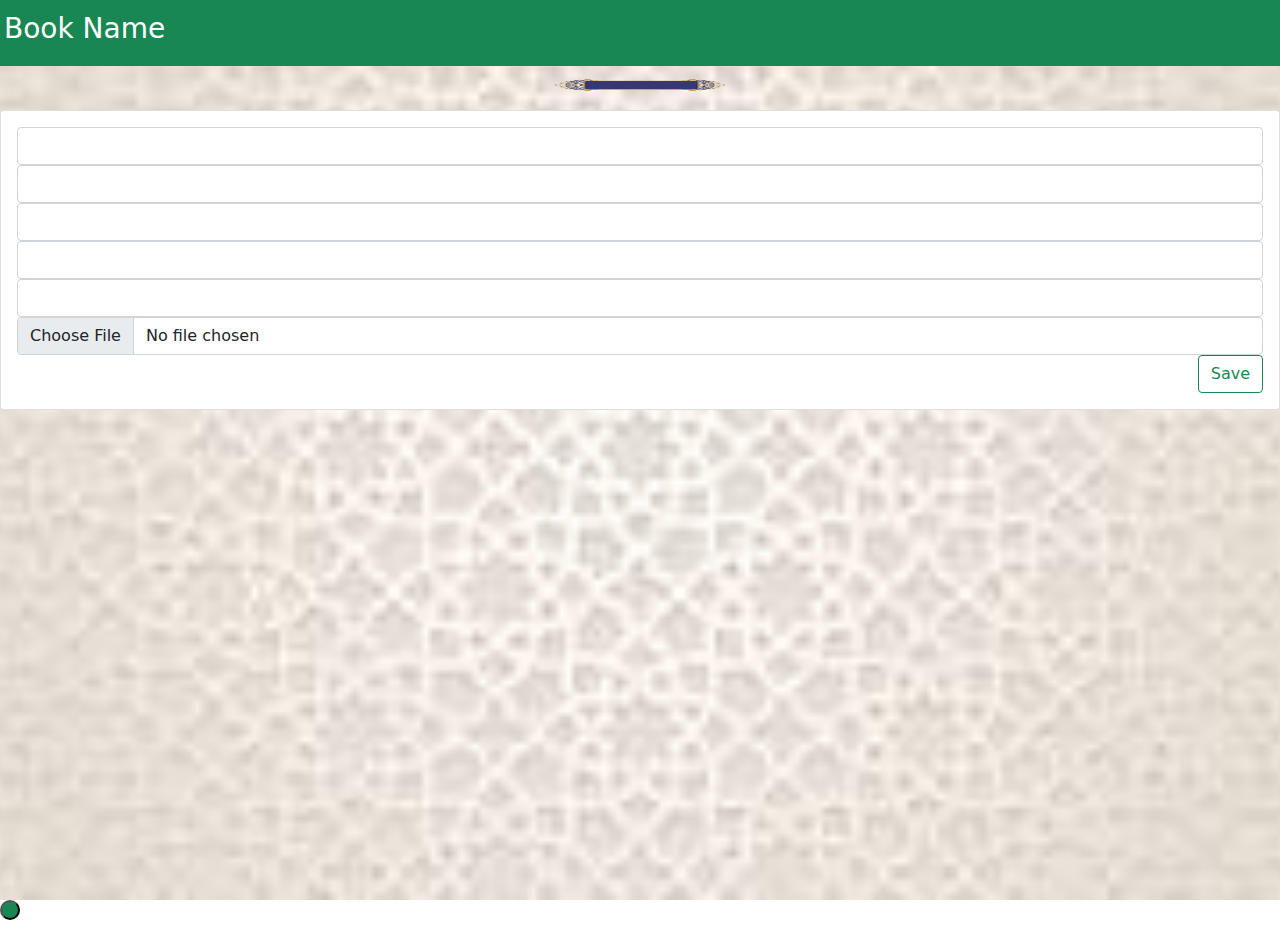
==== darenBabbanSallah.html @ 46693a7d "ffff" ====
<!DOCTYPE html>
<html lang="en">
<head>
    <meta charset="UTF-8">
    <meta http-equiv="X-UA-Compatible" content="IE=edge">
    <meta name="viewport" content="width=device-width, initial-scale=1.0">
    <link rel="stylesheet" href="./assets/bootstrap.min.css">
    <link rel="stylesheet" href="./assets/style.css">
    <script src="./assets/dexie.min.js"></script>
    <title>Book One</title>
</head>
<body>
    <nav class="navbar navbar-expand-sm position-fixed w-100 navbar-light bg-success">
        <h3 class="text-center text-white p-1">Book Name</h3>
    </nav>
    <div class="main-content">
        <div class="row">
            <div class="col-2">
            </div>
            <div class="col-8 text-center d-flex justify-content-center align-items-center">
                <img src="./assets/title.png" alt="" class="rounded-circle" style="width: 200px; height: 50px;">
            </div>
            <div class="col-2">
            </div>
        </div>
        <div id="itemsDiv">
            
        </div>
   
        
        <div class="card">
            <div class="card-body">
                <form id="itemForm" enctype="multipart/form-data">
                    <div class="form-group">
                        <input type="text" class="form-control" id="value1">
                    </div>
                    <div class="form-group">
                        <input type="text" class="form-control" id="value2">
                    </div>
                    <div class="form-group">
                        <input type="text" class="form-control" id="value3">
                    </div>
                    <div class="form-group">
                        <input type="text" class="form-control" id="value4">
                    </div>
                    <div class="form-group">
                        <input type="text" class="form-control" id="value5">
                    </div>
                    <div class="form-group">
                        <input type="file" class="form-control" id="value6" value="../assets/audios/">
                    </div>
                    <button class="btn btn-outline-success btn-block float-end">Save</button>
                    </form>
            </div>
        </div>
       </div>
       <button class="bg-success rounded-circle"><i class="bx bx-play float-end  text-white p-2" id="masterPlay"></i></button>
    </div>
   
    
    <script src="./assets/index.js"></script>
</body>
</html>
---- assets/style.css ----
*{
    margin: 0;
    padding: 0;
}
#main{
    background: url(bg.jpg);
    width: 100%;
    height: 90vh;
    background-position: center;
    background-repeat: no-repeat;
    background-size: cover;
}
.container{
    margin-top: 25px;
}
/* .container #banner{
    text-align: center;
    margin-top: 50px;
} */
#book-card{
    width: 80%;
    /* margin-top: 10px; */
    height: 10%!important;
    cursor: pointer;
    margin: auto;
}
#book-card img{
    width: 100%;
    height: 190px;
}
.helpBtn{
    margin-right: 65px;
    margin-top: 10px;
}
.helpBtn .bx-help-circle{
    font-size: 25px;
}



/*===================== Book Pages Styles =================*/
.main-content{
    background: url(banner.jpeg);
    width: 100%;
    height: 100vh;
    padding-top: 60px;
    overflow-y: scroll;
    background-position: center;
    background-repeat: no-repeat;
    background-size: cover;
}
/* .main-content #ayatIcon{
    display: flex;
    align-items: center;
    justify-content: center;
    margin: auto;
    padding-top: 10px;
}
.main-content .ayatIcons{
    width: 100%;
    display: flex;
    justify-content: space-between;
}

     #ayatIcon img{
    width: 20px;
    height: 20px;
    border-radius: 50%;
    /* margin-right: 10px; 
}
.line{
    width: 20px;
    height: 20px;
    background-color: aqua;
} */
.content{
    margin-bottom: -20px;
}
.content p{
    font-size: 15px;
    padding-left: 10px;
    /* padding-top: -10px; */
    /* padding-right: 15px; */
    text-transform: capitalize;
}
.content .d-flex{
    margin-top: -5px;
}
.ayatLogo{
    width: 20px;
    height: 20px;
    border-radius: 50%;
    background: none;
    margin-right: 10px;
}
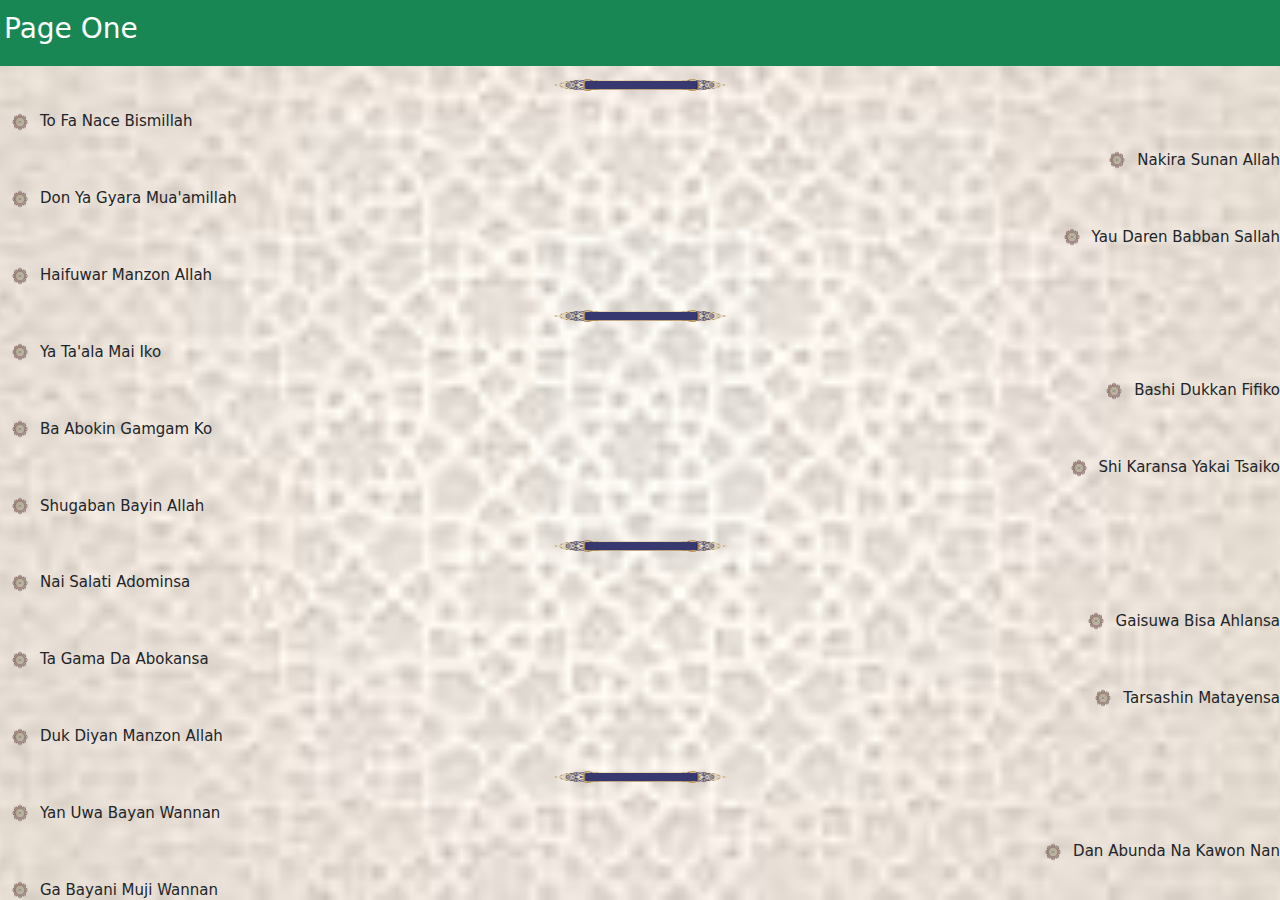
==== commit 2845eda4: "audio" ====
--- a/darenBabbanSallah.html
+++ b/darenBabbanSallah.html
@@ -5,13 +5,17 @@
     <meta http-equiv="X-UA-Compatible" content="IE=edge">
     <meta name="viewport" content="width=device-width, initial-scale=1.0">
     <link rel="stylesheet" href="./assets/bootstrap.min.css">
+    <script src="./assets/bootstrap.min.js"></script>
+    <script src="./assets/popper.min.js"></script>
+    <script src="./assets/jquery.slim.min.js"></script>
     <link rel="stylesheet" href="./assets/style.css">
+    <link rel="stylesheet" href="./assets/boxicons/css/boxicons.min.css">
     <script src="./assets/dexie.min.js"></script>
     <title>Book One</title>
 </head>
 <body>
     <nav class="navbar navbar-expand-sm position-fixed w-100 navbar-light bg-success">
-        <h3 class="text-center text-white p-1">Book Name</h3>
+        <h3 class="text-center text-white p-1">Page One</h3>
     </nav>
     <div class="main-content">
         <div class="row">
@@ -23,41 +27,226 @@
             <div class="col-2">
             </div>
         </div>
-        <div id="itemsDiv">
-            
-        </div>
-   
+
+        <!--================== starting bait ================-->
+        <div class="itemsDiv">
+            <div class="content">
+                <p class="text-start"><img src="./assets/images.png" class="ayatLogo" alt="">To fa nace bismillah</p>
+                <p class="text-end"><img src="./assets/images.png" class="ayatLogo" alt="">Nakira Sunan allah</p>
+                <p class="text-start"><img src="./assets/images.png" class="ayatLogo" alt="">don ya gyara mua'amillah</p>
+                <p class="text-end"><img src="./assets/images.png" class="ayatLogo"  alt="">yau daren babban sallah</p>
+                <p class="text-start"><img src="./assets/images.png" class="ayatLogo" >haifuwar manzon allah</p>
+            </div>
+            <div class="row  pt-2">
+                <div class="col-2">
+                </div>
+                <div class="col-8 text-center d-flex justify-content-center align-items-center">
+                <img src="./assets/title.png" alt="" class="rounded-circle" style="width: 200px; height: 50px;">
+                </div>
+                <div class="col-2">
+                </div>
+            </div>
+        </div>
+        <!--==================end bait ================-->
+
+        <!--================== starting bait ================-->
+        <div class="itemsDiv">
+            <div class="content">
+                <p class="text-start"><img src="./assets/images.png" class="ayatLogo" alt="">ya ta'ala mai iko</p>
+                <p class="text-end"><img src="./assets/images.png" class="ayatLogo" alt="">bashi dukkan fifiko</p>
+                <p class="text-start"><img src="./assets/images.png" class="ayatLogo" alt="">ba abokin gamgam ko</p>
+                <p class="text-end"><img src="./assets/images.png" class="ayatLogo"  alt="">shi karansa yakai tsaiko</p>
+                <p class="text-start"><img src="./assets/images.png" class="ayatLogo" >shugaban bayin allah</p>
+            </div>
+            <div class="row  pt-2">
+                <div class="col-2">
+                </div>
+                <div class="col-8 text-center d-flex justify-content-center align-items-center">
+                <img src="./assets/title.png" alt="" class="rounded-circle" style="width: 200px; height: 50px;">
+                </div>
+                <div class="col-2">
+                </div>
+            </div>
+        </div>
+        <!--==================end bait ================-->
+
+        <!--================== starting bait ================-->
+        <div class="itemsDiv">
+            <div class="content">
+                <p class="text-start"><img src="./assets/images.png" class="ayatLogo" alt="">nai salati adominsa</p>
+                <p class="text-end"><img src="./assets/images.png" class="ayatLogo" alt="">gaisuwa bisa ahlansa</p>
+                <p class="text-start"><img src="./assets/images.png" class="ayatLogo" alt="">ta gama da abokansa</p>
+                <p class="text-end"><img src="./assets/images.png" class="ayatLogo"  alt="">tarsashin matayensa</p>
+                <p class="text-start"><img src="./assets/images.png" class="ayatLogo" >duk diyan manzon allah</p>
+            </div>
+            <div class="row  pt-2">
+                <div class="col-2">
+                </div>
+                <div class="col-8 text-center d-flex justify-content-center align-items-center">
+                <img src="./assets/title.png" alt="" class="rounded-circle" style="width: 200px; height: 50px;">
+                </div>
+                <div class="col-2">
+                </div>
+            </div>
+        </div>
+        <!--==================end bait ================-->
+
+        <!--================== starting bait ================-->
+        <div class="itemsDiv">
+            <div class="content">
+                <p class="text-start"><img src="./assets/images.png" class="ayatLogo" alt="">yan uwa bayan wannan</p>
+                <p class="text-end"><img src="./assets/images.png" class="ayatLogo" alt="">dan abunda na kawon nan</p>
+                <p class="text-start"><img src="./assets/images.png" class="ayatLogo" alt="">ga bayani muji wannan</p>
+                <p class="text-end"><img src="./assets/images.png" class="ayatLogo"  alt="">ni nufina ya dinnan</p>
+                <p class="text-start"><img src="./assets/images.png" class="ayatLogo" >ambaton manzon allah</p>
+            </div>
+            <div class="row  pt-2">
+                <div class="col-2">
+                </div>
+                <div class="col-8 text-center d-flex justify-content-center align-items-center">
+                <img src="./assets/title.png" alt="" class="rounded-circle" style="width: 200px; height: 50px;">
+                </div>
+                <div class="col-2">
+                </div>
+            </div>
+        </div>
+        <!--==================end bait ================-->
+
+        <!--================== starting bait ================-->
+        <div class="itemsDiv">
+            <div class="content">
+                <p class="text-start"><img src="./assets/images.png" class="ayatLogo" alt="">Muntaqa baban qasim</p>
+                <p class="text-end"><img src="./assets/images.png" class="ayatLogo" alt="">sidi jikan ibrahim</p>
+                <p class="text-start"><img src="./assets/images.png" class="ayatLogo" alt="">baya kai a bani hashim</p>
+                <p class="text-end"><img src="./assets/images.png" class="ayatLogo"  alt="">ya mahaifin ibrahim</p>
+                <p class="text-start"><img src="./assets/images.png" class="ayatLogo" >kafi kowa gun allah</p>
+            </div>
+            <div class="row  pt-2">
+                <div class="col-2">
+                </div>
+                <div class="col-8 text-center d-flex justify-content-center align-items-center">
+                <img src="./assets/title.png" alt="" class="rounded-circle" style="width: 200px; height: 50px;">
+                </div>
+                <div class="col-2">
+                </div>
+            </div>
+        </div>
+        <!--==================end bait ================-->
+
+        <!--================== starting bait ================-->
+        <div class="itemsDiv">
+            <div class="content">
+                <p class="text-start"><img src="./assets/images.png" class="ayatLogo" alt="">rabbana dada tsiranka</p>
+                <p class="text-end"><img src="./assets/images.png" class="ayatLogo" alt="">gun muhammadu manzonka</p>
+                <p class="text-start"><img src="./assets/images.png" class="ayatLogo" alt="">mustafa zabebbenka</p>
+                <p class="text-end"><img src="./assets/images.png" class="ayatLogo"  alt="">wanda kabai yardarka</p>
+                <p class="text-start"><img src="./assets/images.png" class="ayatLogo" >soda qauna duk jimla</p>
+            </div>
+            <div class="row  pt-2">
+                <div class="col-2">
+                </div>
+                <div class="col-8 text-center d-flex justify-content-center align-items-center">
+                <img src="./assets/title.png" alt="" class="rounded-circle" style="width: 200px; height: 50px;">
+                </div>
+                <div class="col-2">
+                </div>
+            </div>
+        </div>
+        <!--==================end bait ================-->
+
+        <!--================== starting bait ================-->
+        <div class="itemsDiv">
+            <div class="content">
+                <p class="text-start"><img src="./assets/images.png" class="ayatLogo" alt="">yanzu bada dadewaba</p>
+                <p class="text-end"><img src="./assets/images.png" class="ayatLogo" alt="">so nakeyi in duba</p>
+                <p class="text-start"><img src="./assets/images.png" class="ayatLogo" alt="">bani so nayi kankanba</p>
+                <p class="text-end"><img src="./assets/images.png" class="ayatLogo"  alt="">don biyayya da muhabba</p>
+                <p class="text-start"><img src="./assets/images.png" class="ayatLogo" >zana gaida gwanin sallah</p>
+            </div>
+            <div class="row  pt-2">
+                <div class="col-2">
+                </div>
+                <div class="col-8 text-center d-flex justify-content-center align-items-center">
+                <img src="./assets/title.png" alt="" class="rounded-circle" style="width: 200px; height: 50px;">
+                </div>
+                <div class="col-2">
+                </div>
+            </div>
+        </div>
+        <!--==================end bait ================-->
+
+        <!--================== starting bait ================-->
+        <div class="itemsDiv">
+            <div class="content">
+                <p class="text-start"><img src="./assets/images.png" class="ayatLogo" alt="">gaskiya ba qaryaba</p>
+                <p class="text-end"><img src="./assets/images.png" class="ayatLogo" alt="">ba'ayi sai an'saba</p>
+                <p class="text-start"><img src="./assets/images.png" class="ayatLogo" alt="">ba ina zuga kainaba</p>
+                <p class="text-end"><img src="./assets/images.png" class="ayatLogo"  alt="">ban nufin alfakhriba</p>
+                <p class="text-start"><img src="./assets/images.png" class="ayatLogo" >godiya naiwa allah</p>
+            </div>
+            <div class="row  pt-2">
+                <div class="col-2">
+                </div>
+                <div class="col-8 text-center d-flex justify-content-center align-items-center">
+                <img src="./assets/title.png" alt="" class="rounded-circle" style="width: 200px; height: 50px;">
+                </div>
+                <div class="col-2">
+                </div>
+            </div>
+        </div>
+        <!-- <button class="bg-success rounded-circle float-end"><i class="bx bx-play float-end  text-white p-2" id="masterPlay"></i></button> -->
+        <!--==================end bait ================-->
+        <footer class="bg-success mt-5">
+            <center><a href="page2.html" class="btn m-2 text-white">Next Page</a></center>
+        </footer>
         
-        <div class="card">
-            <div class="card-body">
-                <form id="itemForm" enctype="multipart/form-data">
-                    <div class="form-group">
-                        <input type="text" class="form-control" id="value1">
-                    </div>
-                    <div class="form-group">
-                        <input type="text" class="form-control" id="value2">
-                    </div>
-                    <div class="form-group">
-                        <input type="text" class="form-control" id="value3">
-                    </div>
-                    <div class="form-group">
-                        <input type="text" class="form-control" id="value4">
-                    </div>
-                    <div class="form-group">
-                        <input type="text" class="form-control" id="value5">
-                    </div>
-                    <div class="form-group">
-                        <input type="file" class="form-control" id="value6" value="../assets/audios/">
-                    </div>
-                    <button class="btn btn-outline-success btn-block float-end">Save</button>
-                    </form>
-            </div>
-        </div>
+            <!-- <div class="card">
+                <div class="card-body">
+                    <form id="itemForm" enctype="multipart/form-data">
+                        <div class="form-group">
+                            <input type="text" class="form-control" id="value1">
+                        </div>
+                        <div class="form-group">
+                            <input type="text" class="form-control" id="value2">
+                        </div>
+                        <div class="form-group">
+                            <input type="text" class="form-control" id="value3">
+                        </div>
+                        <div class="form-group">
+                            <input type="text" class="form-control" id="value4">
+                        </div>
+                        <div class="form-group">
+                            <input type="text" class="form-control" id="value5">
+                        </div>
+                        <div class="form-group">
+                            <input type="file" class="form-control" id="value6" value="../assets/audios/">
+                        </div>
+                        <button class="btn btn-outline-success btn-block float-end">Save</button>
+                        </form>
+                </div>
+            </div> -->
        </div>
-       <button class="bg-success rounded-circle"><i class="bx bx-play float-end  text-white p-2" id="masterPlay"></i></button>
     </div>
    
     
     <script src="./assets/index.js"></script>
+    <script>
+        const music = new Audio('./assets/audios/1.mp3');
+        let masterPlay = document.getElementById('masterPlay');
+
+        masterPlay.addEventListener('click', () => {
+            if (music.paused || music.currentTime <= 0) {
+                music.play();
+                masterPlay.classList.remove('bx-play');
+                masterPlay.classList.add('bx-pause');
+                // wave.classList.add('active2');
+            } else {
+                music.pause();
+                masterPlay.classList.add('bx-play');
+                masterPlay.classList.remove('bx-pause');
+                // wave.classList.remove('active2');
+            }
+        })
+    </script>
 </body>
 </html>--- a/assets/style.css
+++ b/assets/style.css
@@ -5,7 +5,7 @@
 #main{
     background: url(bg.jpg);
     width: 100%;
-    height: 90vh;
+    height: 93vh;
     background-position: center;
     background-repeat: no-repeat;
     background-size: cover;
